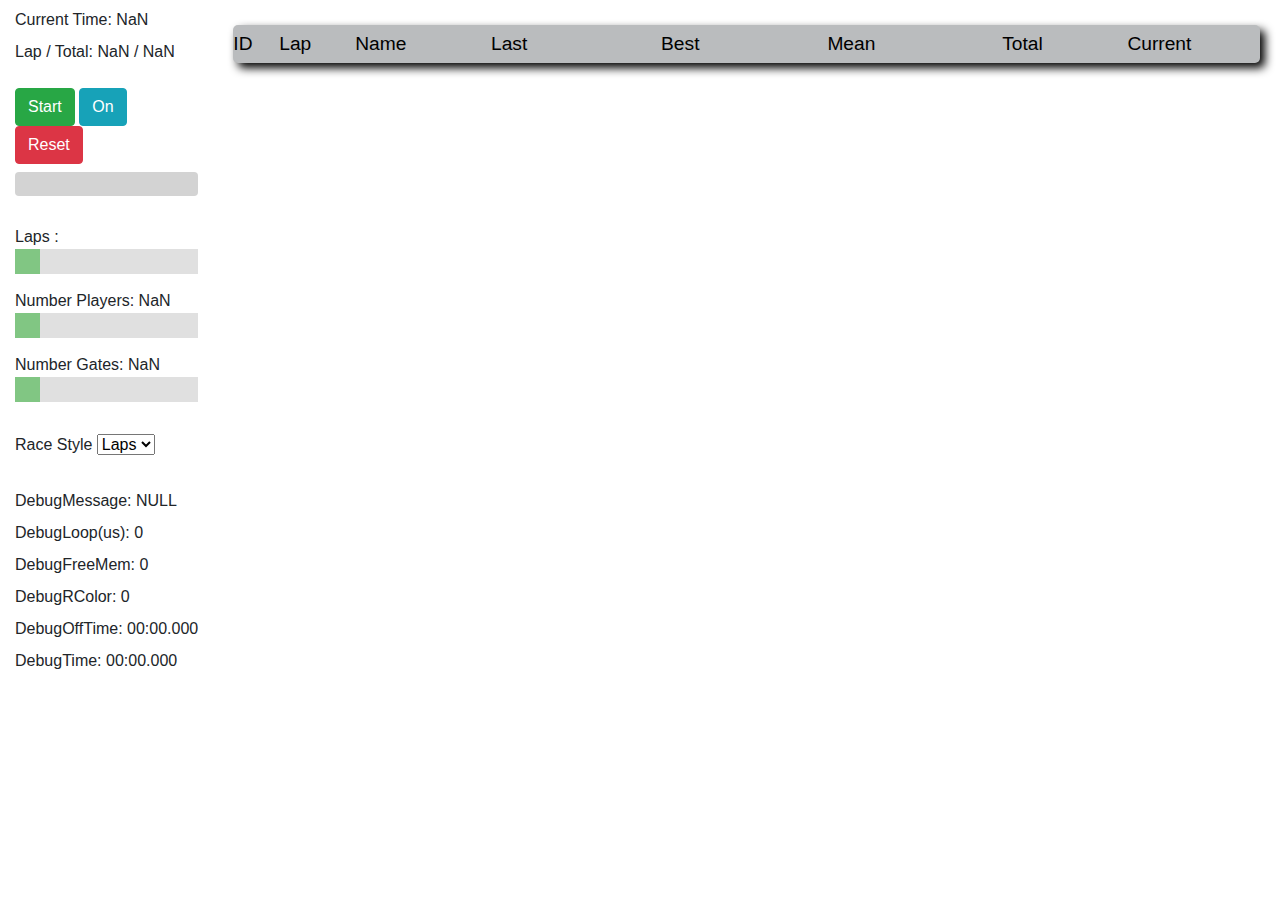
==== Software/Controller/data/index.html @ 2729b5a7 "Feature: raceStyle backend <-> frontend" ====
<!DOCTYPE html>
<html lang="en">
  <head>
    <meta charset="utf-8">
    <meta http-equiv="X-UA-Compatible" content="IE=edge">
    <meta name="viewport" content="width=device-width, initial-scale=1">

    <title>RicinoNext alpha</title>

	<!-- <meta name="description" content="Source code generated using layoutit.com">
	<meta name="author" content="LayoutIt!"> -->

    <link href="css/bootstrap.css" type="text/css" rel="stylesheet">
    <link href="css/style.css" type="text/css" rel="stylesheet">

  </head>
  <body>

    <div class="container-fluid">
		<div id="snackbar"></div>

	<div class="row">
		<div class="col-md-2" id="menu">
			<p>Current Time: <span id="websockTimer">NaN</span></p>
			<p>Lap / Total: <span id="lapCounter">NaN</span> / <span id="laps">NaN</span></p>

			<br>
			<button id="race" type="button" class="btn btn-success" onclick="raceToggle()">Start</button>
			<button id="light" type="button" class="btn btn-info" onclick="lightToggle()">On</button>
			<button id="reset" type="button" class="btn btn-danger" onclick="resetTrigger()">Reset</button>

			<p></p>
			<div class="progress" style="height:24px">
				<div id="percentLap" class="progress-bar" style="width:0%;height:24px"></div>
			</div>
			<!-- <progress id="percentLap" value="0"></progress> -->

			<br>
			<div class="slidecontainer">
				Laps :
				<input type="range" oninput="updateLaps(this)" id="lapsSlider" min="1" max="100" value="1" step="1" class="slider"> <!--onchange="updateLaps(this)" -->
			</div>

			<p></p>
			<div class="slidecontainer">
				<p>Number Players: <span id="players">NaN</span></p>
				<input type="range" oninput="updatePlayers(this)" id="playersSlider" min="1" max="16" value="1" step="1" class="slider">
			</div>

			<p></p>
			<div class="slidecontainer">
				<p>Number Gates: <span id="gates">NaN</span></p>
				<input type="range" oninput="updateGates(this)" id="gatesSlider" min="1" max="8" value="1" step="1" class="slider">
			</div>

			<!-- <button id="snackBbutton" type="button" class="btn btn-success" onclick="snackBar()">
				Show Snackbar?
			</button> -->

			<br>
			<div class="selectContainer">
				Race Style
				<select id="style" onchange="raceStyleChange()">
					<option value="0">Laps</option>
					<option value="1">Time</option>
					<option value="2">Pass</option>
					<option value="3">Solo</option>
				</select>
			</div>
			<br>
			<div class="debug">
				<p>DebugMessage: <span id="websockConsole">NULL</span></p> 
				<p>DebugLoop(us): <span id="websockLoopTime">0</span></p> 
				<p>DebugFreeMem: <span id="websockFreeMemory">0</span></p> 
				<p>DebugRColor: <span id="websockRandomColor">0</span></p> 
				<p>DebugOffTime: <span id="debugOffset">00:00.000</span></p>
				<p>DebugTime: <span id="debugTime">00:00.000</span></p>
			</div>

		</div>
		<div class="col-md-10" id="stats">
				<div class="row-title">
					<div class="col-md-0">
						ID
					</div>
					<div class="col-sm-1">
						Lap
					</div>
					<div class="col-sm-1">
						Name
					</div>
					<div class="col-md-2">
						Last
					</div>
					<div class="col-md-2">
						Best
					</div>
					<div class="col-md-2">
						Mean
					</div>
					<div class="col-md-2">
						Total
					</div>
					<div class="col-md-1">
						Current
					</div>
				</div>
			</div>

		</div>
	</div>
</div>

	<script src="js/jquery.min.js"></script>
    <!-- <script src="js/bootstrap.bundle.min.js"></script> -->
	<script src="js/scripts.js"></script>
	<!-- <script src="js/popper.min.js"></script> -->
</body>
</html>
---- Software/Controller/data/css/style.css ----
.row-title, .odd_line, .even_line {
    font-size: 1.5vw;
    text-align: center;
    display: -ms-flexbox;
    display: flex;
    -ms-flex-wrap: wrap;
    flex-wrap: wrap;
    margin-right: 5px;
    margin-left: 5px;
    margin-top: 25px;
    margin-bottom: 25px;
    background-color: rgb(186, 188, 190);
    color: rgb(0, 0, 0);
    line-height: 200%;
    -moz-box-shadow: 5px 5px 10px #000000;
    -webkit-box-shadow: 5px 5px 10px #000000;
    box-shadow: 5px 5px 10px #000000;
    -moz-border-radius: 5px;
    -webkit-border-radius: 5px;
    border-radius: 5px;
    /* box-shadow: inset 2px 1px 2px 2px rgba(255,255,255,0.8); */

}
.row-title {
    margin-bottom: 50px;
}

.odd_line {
    background-color: white;
}

.even_line {
    background-color: gray;
}

/* .one_color_class { 
    background-color: rgb(66, 133, 244);
}
.two_color_class {
    background-color: rgb(234, 67, 53);
}
.three_color_class {
    background-color: rgb(251, 188, 5);
}
.four_color_class {
    background-color: rgb(52, 168, 83);
} */

#snackbar {
    visibility: hidden;
    min-width: 80%;
    margin-left: -40%;
    background-color: #333;
    color: #fff;
    text-align: center;
    border-radius: 2px;
    padding: 16px;
    position: fixed;
    z-index: 1;
    left: 50%;
    bottom: 30px;
    font-size: 17px;
  }
  
  #snackbar.show {
    visibility: visible;
    -webkit-animation: fadein 0.5s, fadeout 1s 4s;
    animation: fadein 0.5s, fadeout 1s 4s;
  }
  
  @-webkit-keyframes fadein {
    from {bottom: 0; opacity: 0;} 
    to {bottom: 30px; opacity: 1;}
  }
  
  @keyframes fadein {
    from {bottom: 0; opacity: 0;}
    to {bottom: 30px; opacity: 1;}
  }
  
  @-webkit-keyframes fadeout {
    from {bottom: 30px; opacity: 1;} 
    to {bottom: 0; opacity: 0;}
  }
  
  @keyframes fadeout {
    from {bottom: 30px; opacity: 1;}
    to {bottom: 0; opacity: 0;}
  }

  .progress {
    width: 100%;
    background: #d3d3d3;
    margin-top: 5px !important;
    margin-bottom: 5px !important;
  }
  
  percentLap {
    width: 0%;
    height: 24px;
    background: red;
    color: lightblue;
    /* animation-name: finishline; */
    animation: progress 5s normal forwards infinite;
  }

  percentLap::-moz-progress-value {
    background: lightblue;
  }
  
  percentLap::-moz-progress-bar {
    background: lightblue;
  }
  
  percentLap::-webkit-progress-value {
    background: red;
  }
  
  percentLap::-webkit-progress-bar {
    background: blue;
  }


  @keyframes progress{
    0%{
        width: 0;
    }
    100%{
        width: 85%;
    }
  }

  @keyframes finishline {
    from {background-color: blue;}
    to {background-color: red;}
  }

  .slider {
    -webkit-appearance: none;
    width: 100%;
    height: 25px;
    background: #d3d3d3;
    outline: none;
    opacity: 0.7;
    -webkit-transition: .2s;
    transition: opacity .2s;
    margin-top: 0px !important;
    margin-bottom: 5px !important;
    /* margin-left: -5px !important; */
  }
  
  .slider:hover {
    opacity: 1;
  }
  
  .slider::-webkit-slider-thumb {
    -webkit-appearance: none;
    appearance: none;
    width: 25px;
    height: 25px;
    background: #4CAF50;
    cursor: pointer;
  }
  
  .slider::-moz-range-thumb {
    width: 25px;
    height: 25px;
    background: #4CAF50;
    cursor: pointer;
  }
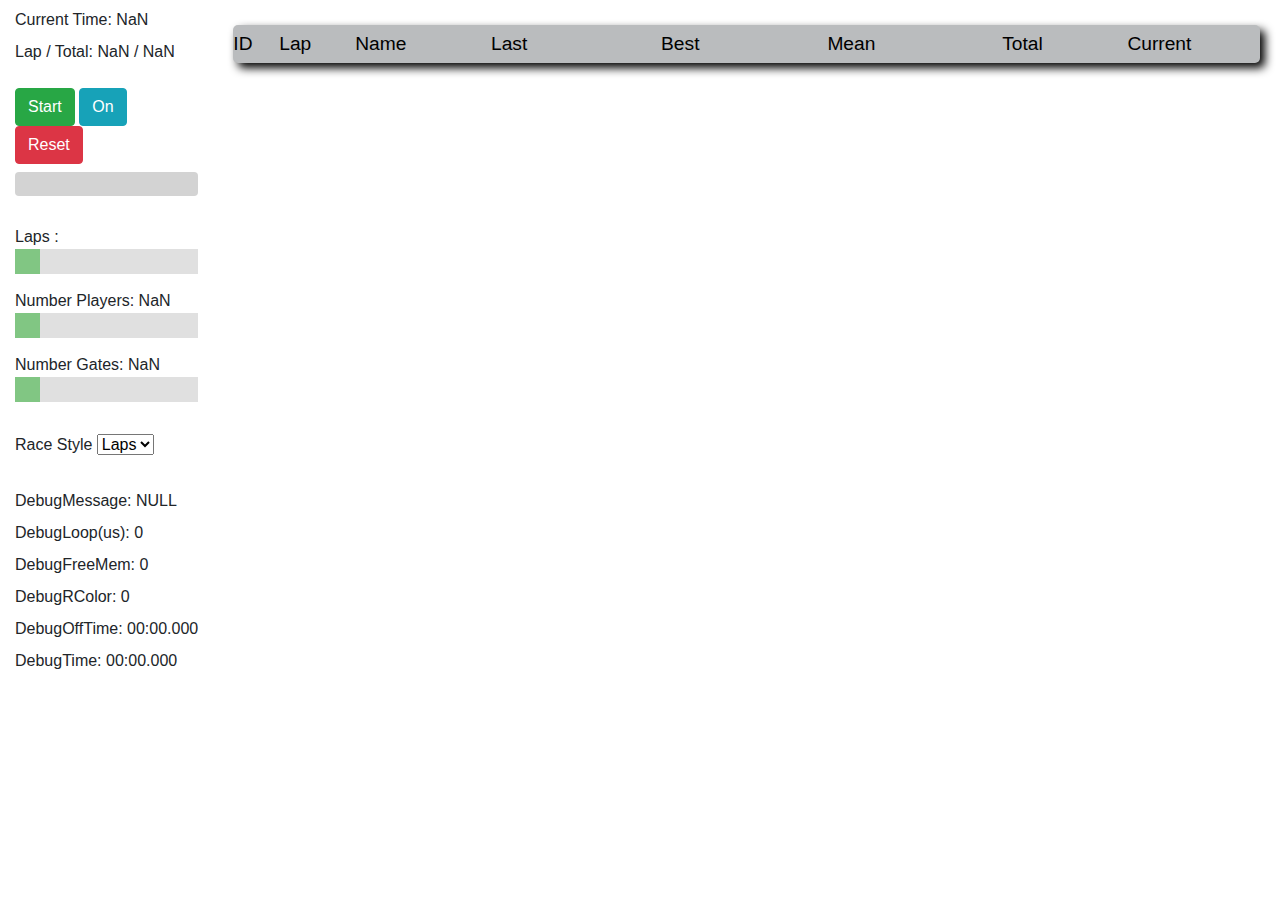
==== commit 58e61d5d: "Fix: Remove solo mode.. one thing at a time" ====
--- a/Software/Controller/data/index.html
+++ b/Software/Controller/data/index.html
@@ -63,10 +63,12 @@
 				<select id="style" onchange="raceStyleChange()">
 					<option value="0">Laps</option>
 					<option value="1">Time</option>
-					<option value="2">Pass</option>
-					<option value="3">Solo</option>
+					<!-- <option value="2">Pass</option>
+					<option value="3">Solo Laps</option>
+					<option value="4">Solo Time</option> -->
 				</select>
 			</div>
+			<!-- todo: add checkbox for solo mode... -->
 			<br>
 			<div class="debug">
 				<p>DebugMessage: <span id="websockConsole">NULL</span></p> 
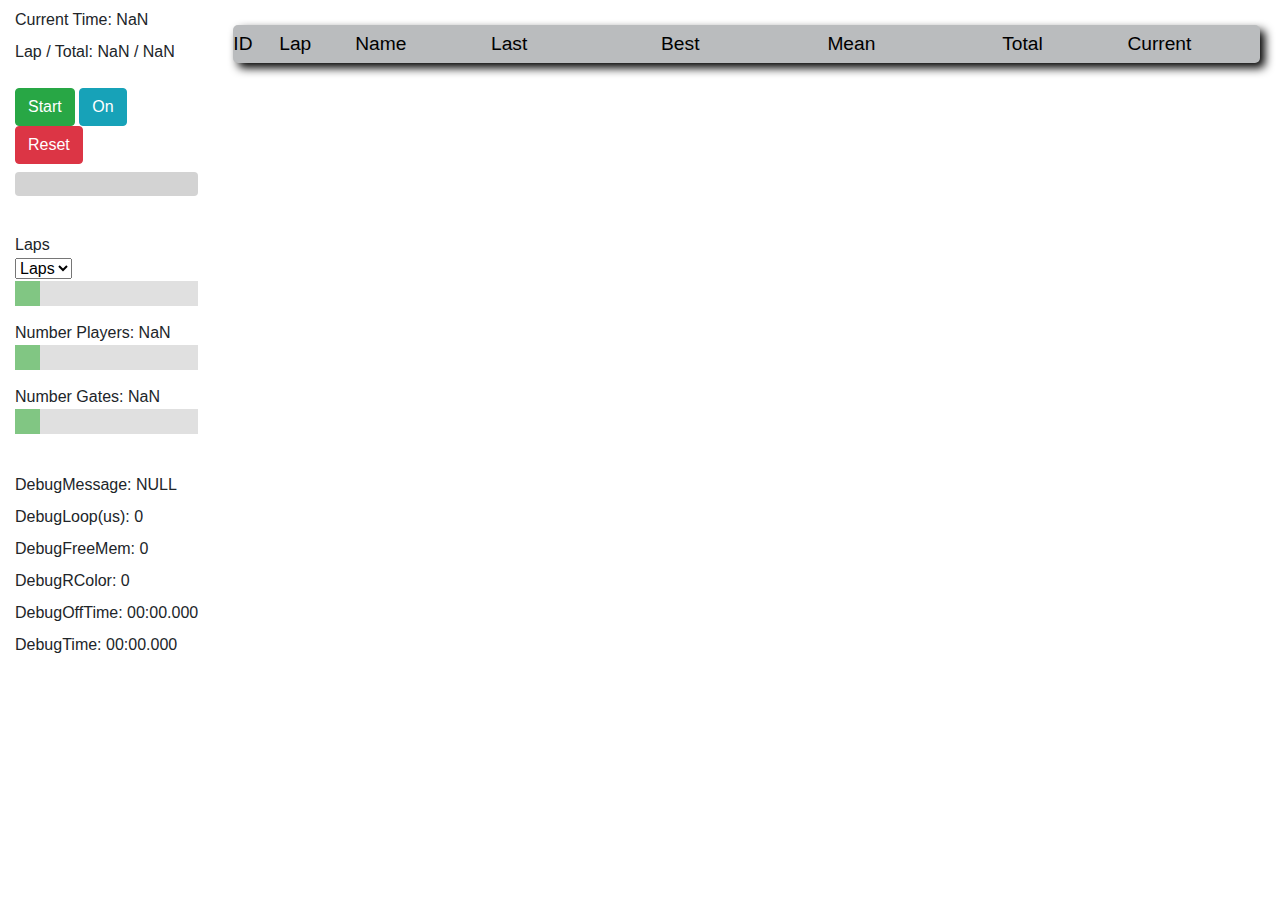
==== commit 478f0e87: "Frontend: Some fix, mode time/laps" ====
--- a/Software/Controller/data/index.html
+++ b/Software/Controller/data/index.html
@@ -37,37 +37,35 @@
 
 			<br>
 			<div class="slidecontainer">
-				Laps :
-				<input type="range" oninput="updateLaps(this)" id="lapsSlider" min="1" max="100" value="1" step="1" class="slider"> <!--onchange="updateLaps(this)" -->
+				<div class="selectContainer">
+					<p id="conditionText">Laps</p>
+					<select id="style" onchange="raceStyleChange()">
+						<option value="0">Laps</option>
+						<option value="1">Time</option>
+						<!-- <option value="2">Pass</option>
+						<option value="3">Solo Laps</option>
+						<option value="4">Solo Time</option> -->
+					</select>
+				</div>
+				<input type="range" oninput="updateCondition(this)" id="conditionSlider" min="1" max="1" value="1" step="1" class="slider"> <!--onchange="updateLaps(this)" -->
 			</div>
 
 			<p></p>
 			<div class="slidecontainer">
 				<p>Number Players: <span id="players">NaN</span></p>
-				<input type="range" oninput="updatePlayers(this)" id="playersSlider" min="1" max="16" value="1" step="1" class="slider">
+				<input type="range" oninput="updatePlayers(this)" id="playersSlider" min="1" max="1" value="1" step="1" class="slider">
 			</div>
 
 			<p></p>
 			<div class="slidecontainer">
 				<p>Number Gates: <span id="gates">NaN</span></p>
-				<input type="range" oninput="updateGates(this)" id="gatesSlider" min="1" max="8" value="1" step="1" class="slider">
+				<input type="range" oninput="updateGates(this)" id="gatesSlider" min="1" max="1" value="1" step="1" class="slider">
 			</div>
 
 			<!-- <button id="snackBbutton" type="button" class="btn btn-success" onclick="snackBar()">
 				Show Snackbar?
 			</button> -->
 
-			<br>
-			<div class="selectContainer">
-				Race Style
-				<select id="style" onchange="raceStyleChange()">
-					<option value="0">Laps</option>
-					<option value="1">Time</option>
-					<!-- <option value="2">Pass</option>
-					<option value="3">Solo Laps</option>
-					<option value="4">Solo Time</option> -->
-				</select>
-			</div>
 			<!-- todo: add checkbox for solo mode... -->
 			<br>
 			<div class="debug">
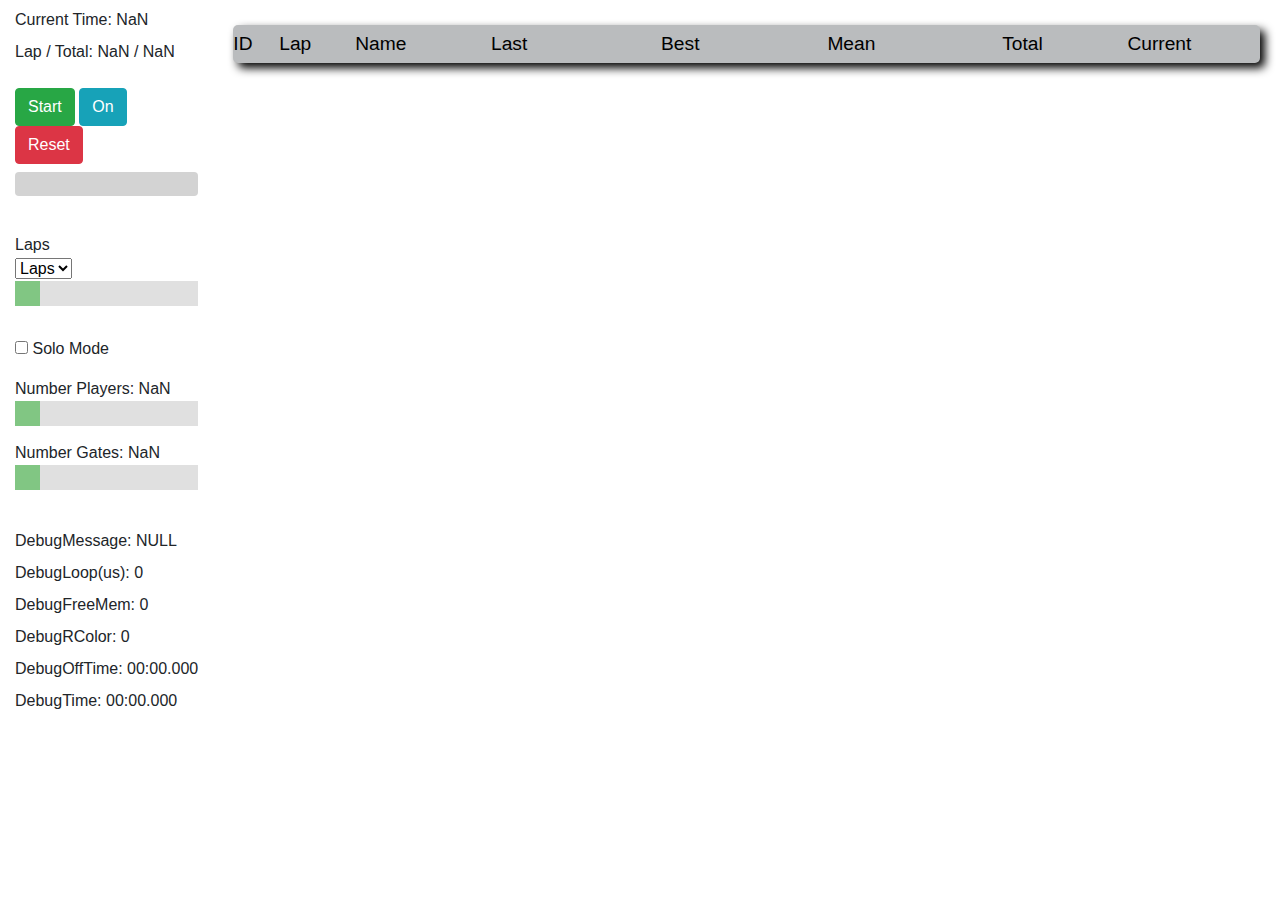
==== commit 9dfb73cc: "Add: solo mode draft" ====
--- a/Software/Controller/data/index.html
+++ b/Software/Controller/data/index.html
@@ -50,7 +50,11 @@
 				<input type="range" oninput="updateCondition(this)" id="conditionSlider" min="1" max="1" value="1" step="1" class="slider"> <!--onchange="updateLaps(this)" -->
 			</div>
 
-			<p></p>
+			<br>
+			<div>
+				<input type="checkbox" id="solo" name="solo" onclick="soloBox()" value="false">
+				<label for="solo">Solo Mode</label>
+			</div>
 			<div class="slidecontainer">
 				<p>Number Players: <span id="players">NaN</span></p>
 				<input type="range" oninput="updatePlayers(this)" id="playersSlider" min="1" max="1" value="1" step="1" class="slider">
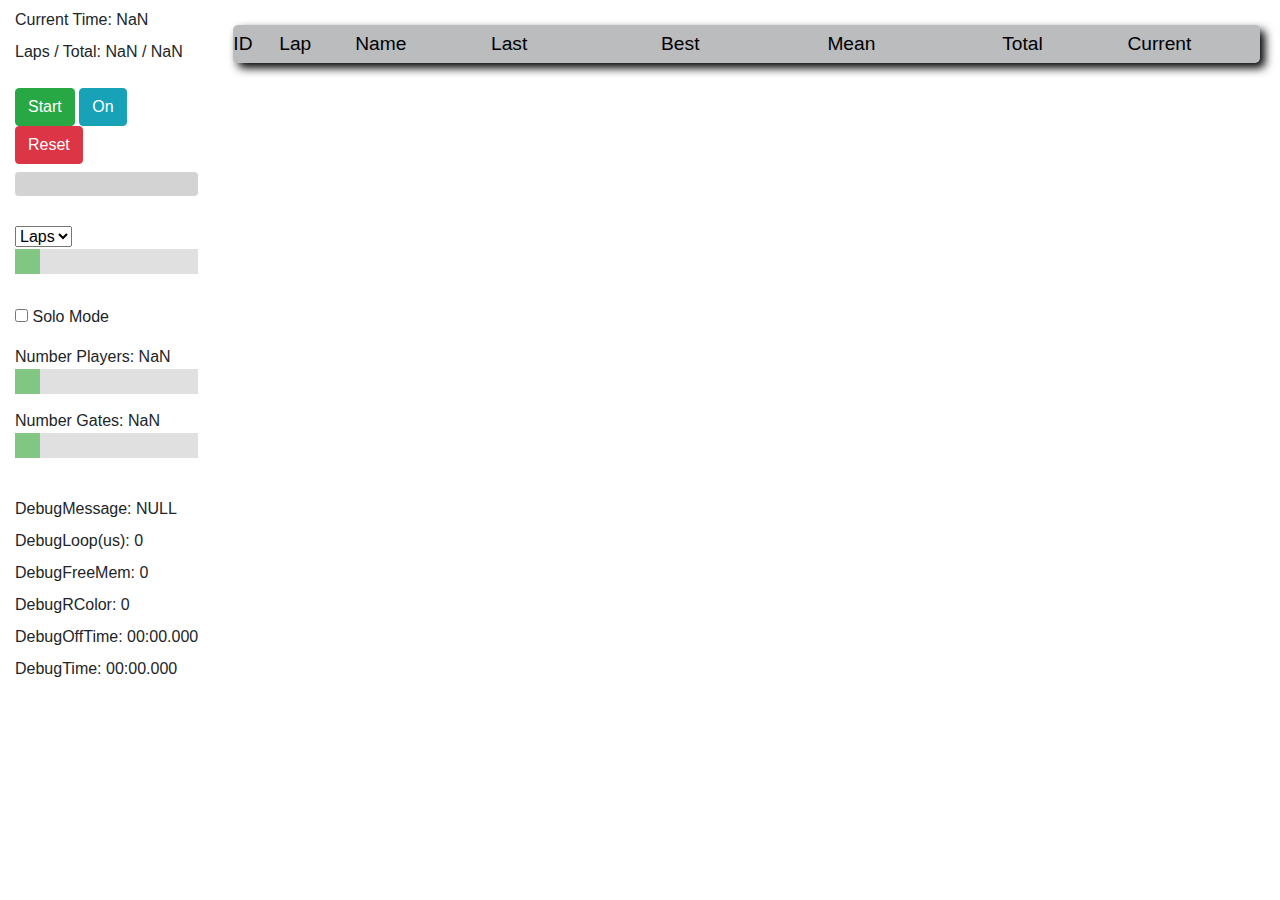
==== commit 4865db72: "Fix lap/time frontend, change nullptr JSONToConf" ====
--- a/Software/Controller/data/index.html
+++ b/Software/Controller/data/index.html
@@ -22,7 +22,7 @@
 	<div class="row">
 		<div class="col-md-2" id="menu">
 			<p>Current Time: <span id="websockTimer">NaN</span></p>
-			<p>Lap / Total: <span id="lapCounter">NaN</span> / <span id="laps">NaN</span></p>
+			<p id="conditionText">Laps / Total: <span id="conditionCounter">NaN</span> / <span id="conditionTotal">NaN</span></p>
 
 			<br>
 			<button id="race" type="button" class="btn btn-success" onclick="raceToggle()">Start</button>
@@ -38,7 +38,6 @@
 			<br>
 			<div class="slidecontainer">
 				<div class="selectContainer">
-					<p id="conditionText">Laps</p>
 					<select id="style" onchange="raceStyleChange()">
 						<option value="0">Laps</option>
 						<option value="1">Time</option>
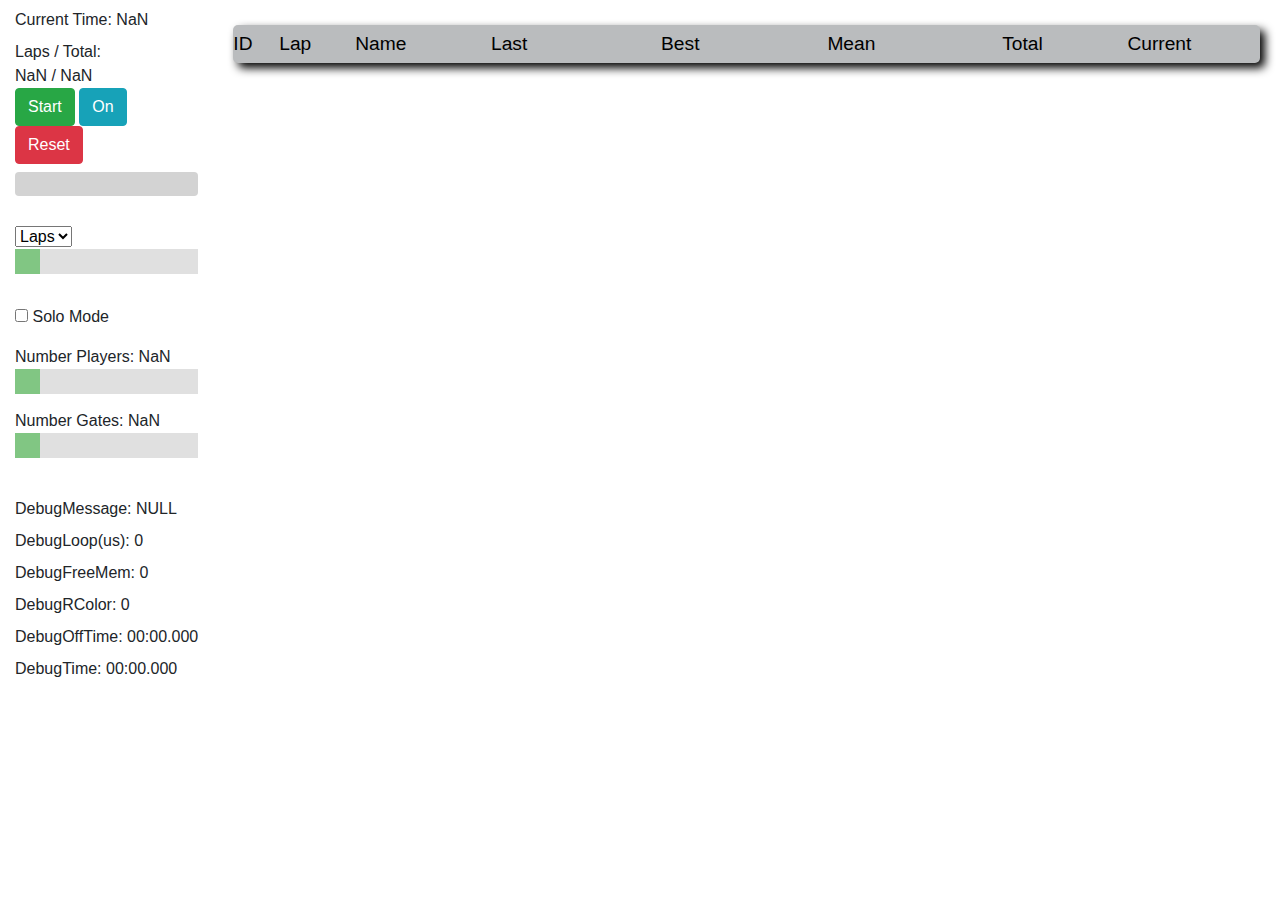
==== commit 787a1fc0: "Fix: make backend solo work, frontend typo" ====
--- a/Software/Controller/data/index.html
+++ b/Software/Controller/data/index.html
@@ -22,7 +22,7 @@
 	<div class="row">
 		<div class="col-md-2" id="menu">
 			<p>Current Time: <span id="websockTimer">NaN</span></p>
-			<p id="conditionText">Laps / Total: <span id="conditionCounter">NaN</span> / <span id="conditionTotal">NaN</span></p>
+			<p id="conditionText">Laps / Total: </p><span id="conditionCounter">NaN</span> / <span id="conditionTotal">NaN</span>
 
 			<br>
 			<button id="race" type="button" class="btn btn-success" onclick="raceToggle()">Start</button>
